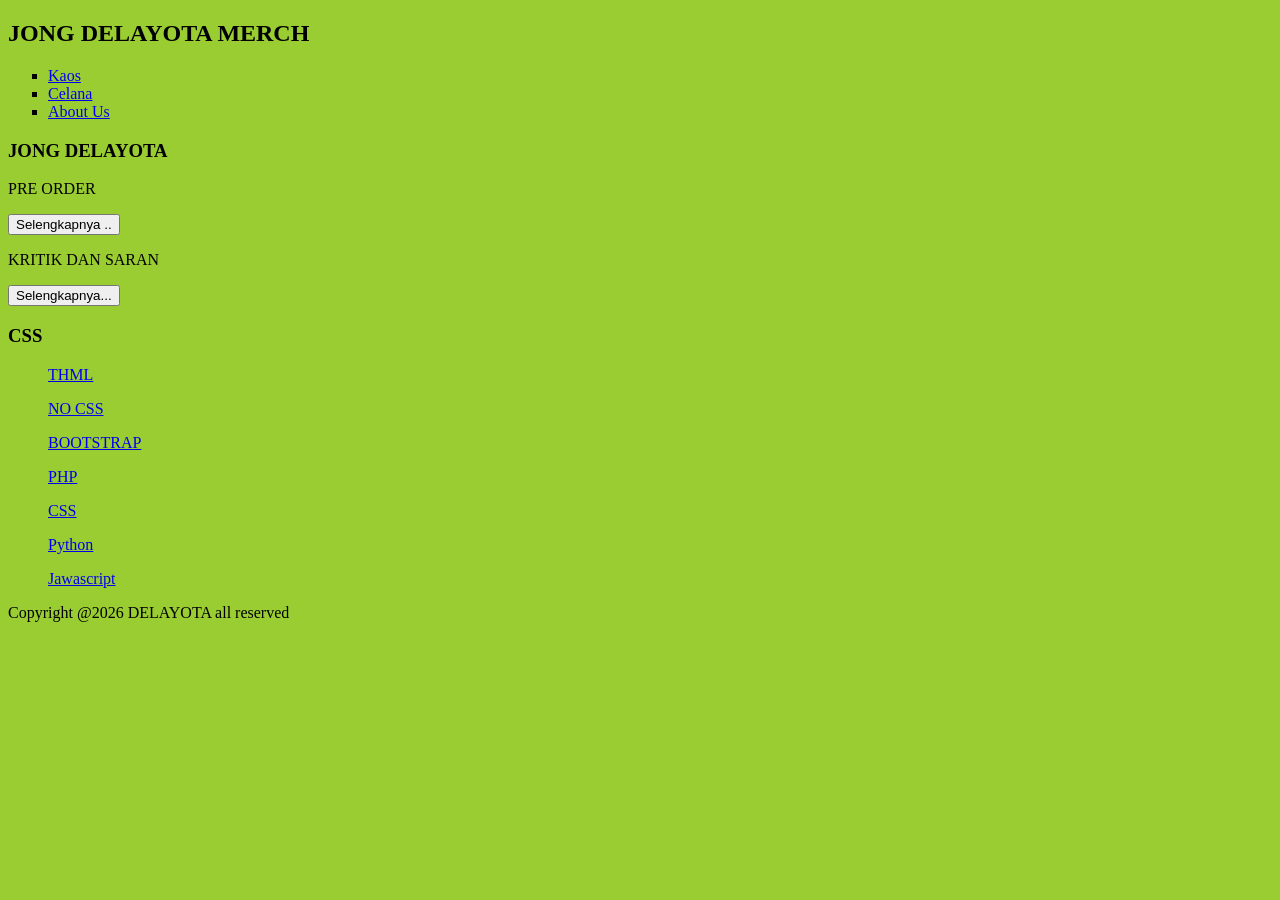
==== indexyangkedua.html @ ab88b02d "Add files via upload" ====
<!DOCTYPE html>
<html lang="en">
 <head>
    <title>JONG DELAYOTA</title>
    <link rel="stylesheet" href="style.css">
 </head>
  <h2>JONG DELAYOTA MERCH</h2>
   <ul type=square>
     <li><a href="index.html">Kaos</a></li>
     <li><a href="about.html">Celana</a></li>
     <li><a href="#">About Us</a></li>
   </ul>
     <h3>JONG DELAYOTA</h3>

     <p>PRE ORDER</p>
     <button >Selengkapnya ..</button>       
     <P>KRITIK DAN SARAN</p>
     <button>Selengkapnya...</button>


   <h3>CSS</h3>
   <ul>
     <p><a href="#" >THML</a></p>
     <p><a href="#" >NO CSS</a></p>
     <p><a href="#" >BOOTSTRAP</a></p>
     <p><a href="#" >PHP</a></p>
     <p><a href="#" >CSS</a></p>
     <p><a href="#" >Python</a></p>
     <p><a href="#" >Jawascript</a></p>
   </ul>
     <p>Copyright @2026 DELAYOTA all reserved</p>
 </body>
</html>




 </body>
</html>
---- style.css ----
body
{
    background-color:yellowgreen
}
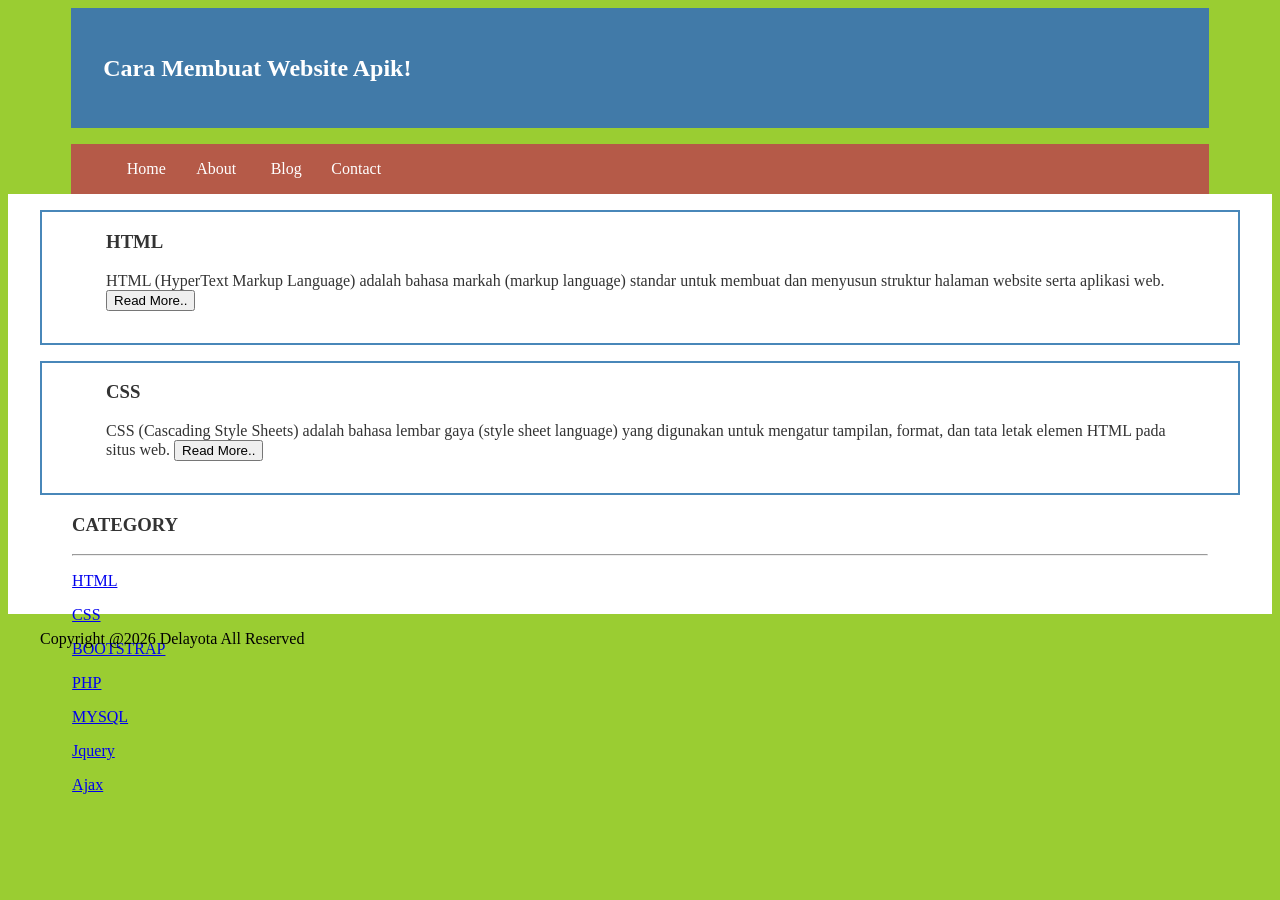
==== commit 7b5473bc: "Update indexyangkedua.html" ====
--- a/indexyangkedua.html
+++ b/indexyangkedua.html
@@ -1,39 +1,67 @@
-<!DOCTYPE html>
-<html lang="en">
- <head>
-    <title>JONG DELAYOTA</title>
+<html>
+    <head>
+        <title>Delayota News!</title>
+    </head>
     <link rel="stylesheet" href="style.css">
- </head>
-  <h2>JONG DELAYOTA MERCH</h2>
-   <ul type=square>
-     <li><a href="index.html">Kaos</a></li>
-     <li><a href="about.html">Celana</a></li>
-     <li><a href="#">About Us</a></li>
-   </ul>
-     <h3>JONG DELAYOTA</h3>
-
-     <p>PRE ORDER</p>
-     <button >Selengkapnya ..</button>       
-     <P>KRITIK DAN SARAN</p>
-     <button>Selengkapnya...</button>
-
-
-   <h3>CSS</h3>
-   <ul>
-     <p><a href="#" >THML</a></p>
-     <p><a href="#" >NO CSS</a></p>
-     <p><a href="#" >BOOTSTRAP</a></p>
-     <p><a href="#" >PHP</a></p>
-     <p><a href="#" >CSS</a></p>
-     <p><a href="#" >Python</a></p>
-     <p><a href="#" >Jawascript</a></p>
-   </ul>
-     <p>Copyright @2026 DELAYOTA all reserved</p>
- </body>
+    <body>
+        <div class="header">
+            <div class="jarak">
+                <h2>Cara Membuat Website Apik!</h2>
+            </div>
+        </div>
+    <div class="menu">
+        <ul>
+            <li><a href="#">Home</a></li>
+            <li><a href="#">About</a></li>
+            <li><a href="#">Blog</a></li>
+            <li><a href="#">Contact</a></li>
+        </ul>
+    </div>
+<div class="content">
+    <div class="jarak">
+        <!-- kiri -->
+        <div class="kiri">
+            <!-- blog -->
+            <div class="border">
+                <div class="jarak">
+                    <h3>HTML</h3>
+                    <p>HTML (HyperText Markup Language) adalah bahasa markah (markup language) standar untuk membuat dan menyusun struktur halaman website serta aplikasi web.
+                    <button class="btn">Read More..</button>
+                </div>
+            </div>
+            <!-- end blog -->
+            <!-- blog -->
+            <div class="border">
+                <div class="jarak">
+                    <h3>CSS</h3>
+                    <p>CSS (Cascading Style Sheets) adalah bahasa lembar gaya (style sheet language) yang digunakan untuk mengatur tampilan, format, dan tata letak elemen HTML pada situs web.
+                    <button class="btn">Read More..</button>
+                </div>
+            </div>
+            <!-- end blog -->
+        </div>
+        <!-- kiri -->
+        <!-- kanan -->
+        <div class="kanan">
+            <div class="jarak">
+                <h3>CATEGORY</h3>
+                <hr/>
+                <p><a href="#" class="undecor">HTML</a></p>
+                <p><a href="#" class="undecor">CSS</a></p>
+                <p><a href="#" class="undecor">BOOTSTRAP</a></p>
+                <p><a href="#" class="undecor">PHP</a></p>
+                <p><a href="#" class="undecor">MYSQL</a></p>
+                <p><a href="#" class="undecor">Jquery</a></p>
+                <p><a href="#" class="undecor">Ajax</a></p>
+            </div>
+        </div>
+        <!-- kanan -->
+    </div>
+</div>
+<div class="footer">
+    <div class="jarak">
+        <p>Copyright @2026 Delayota All Reserved</p>
+    </div>
+</div>
+    </body>
 </html>
-
-
-
-
- </body>
-</html>
--- a/style.css
+++ b/style.css
@@ -1,4 +1,55 @@
 body
 {
     background-color:yellowgreen
-}+}
+.jarak{
+    padding:0 2pc;
+}
+.menu{
+    background-color:#B55A48;
+    height:50px;
+    line-height:50px;
+    position:relative;
+    width:90%;
+    margin:0 auto;
+    padding:0 auto;
+}
+.menu ul {
+    list-style:none;
+}
+.menu ul li a {
+    float:left;
+    width:70px;
+    display:block;
+    text-align:center;
+    color:#FFFFFF;
+    text-decoration:none;
+}
+.menu ul li a:hover {
+    background-color:#4b88bb;
+    display:block;
+}
+.header{
+    width:90%;
+    margin:auto;
+    height:120px;
+    line-height:120px;
+    background:#417aa8;
+    color:#fff;
+}
+.content{
+    width:90%
+    margin:auto;
+    height:420px;
+    padding:0.1px;
+    background:#fff;
+    color:#333;
+}
+
+.border{
+    border:2px solid #4887b9;
+    margin-top:1pc;
+    padding-bottom:1pc;
+    padding-left:2pc;
+    padding-right:2pc;
+}
